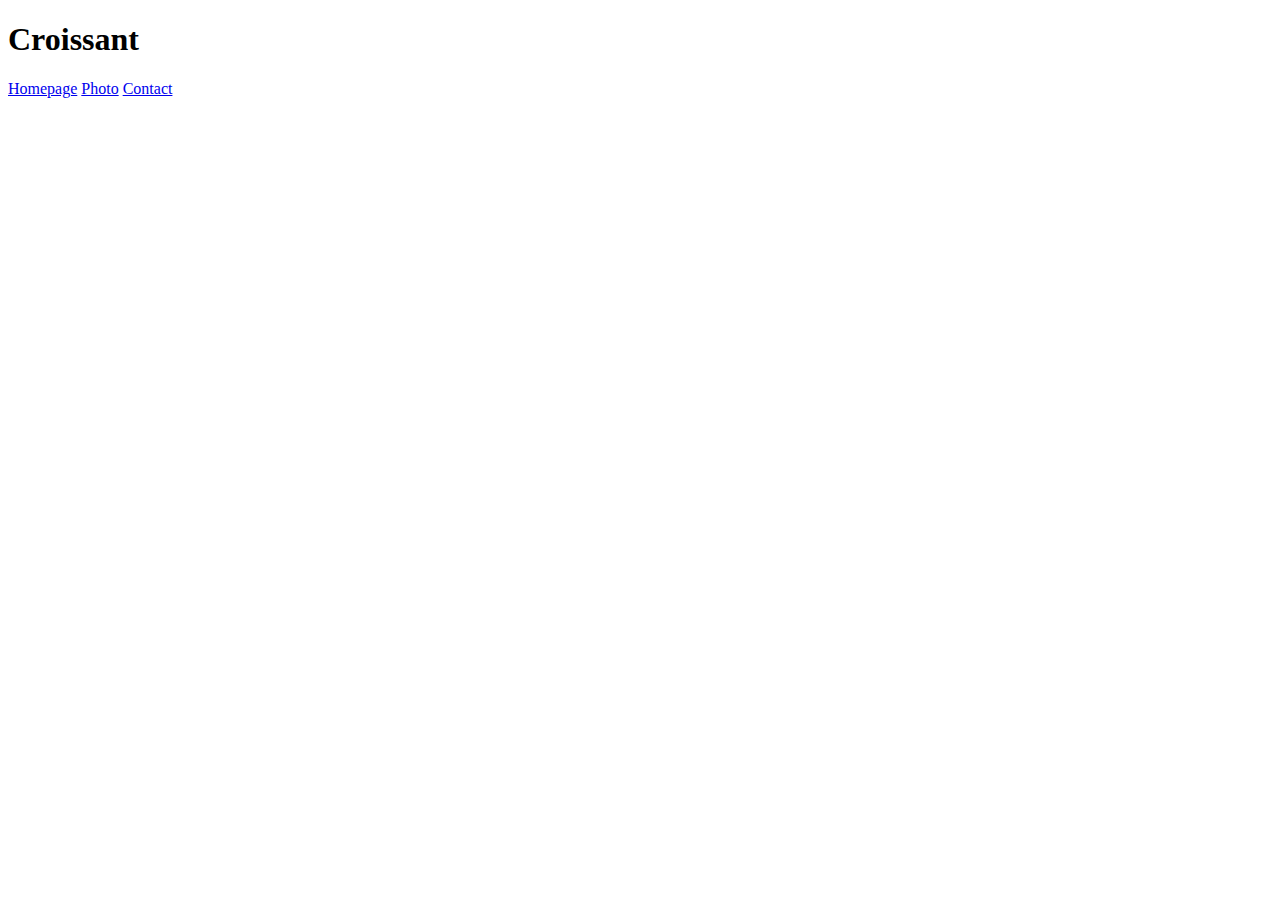
==== index.html @ 28363b1b "Created file structure" ====
<!DOCTYPE html>
<html lang="en">

<head>
  <meta charset="UTF-8">
  <meta name="viewport" content="width=device-width, initial-scale=1.0">
  <link rel="stylesheet" href="/styles.css">
  <title>Homepage</title>
</head>

<body>
  <h1>Croissant</h1>
  <p></p>
  <a href="/index.html">Homepage</a>
  <a href="/photo.html">Photo</a>
  <a href="/contact.html">Contact</a>
</body>

</html>
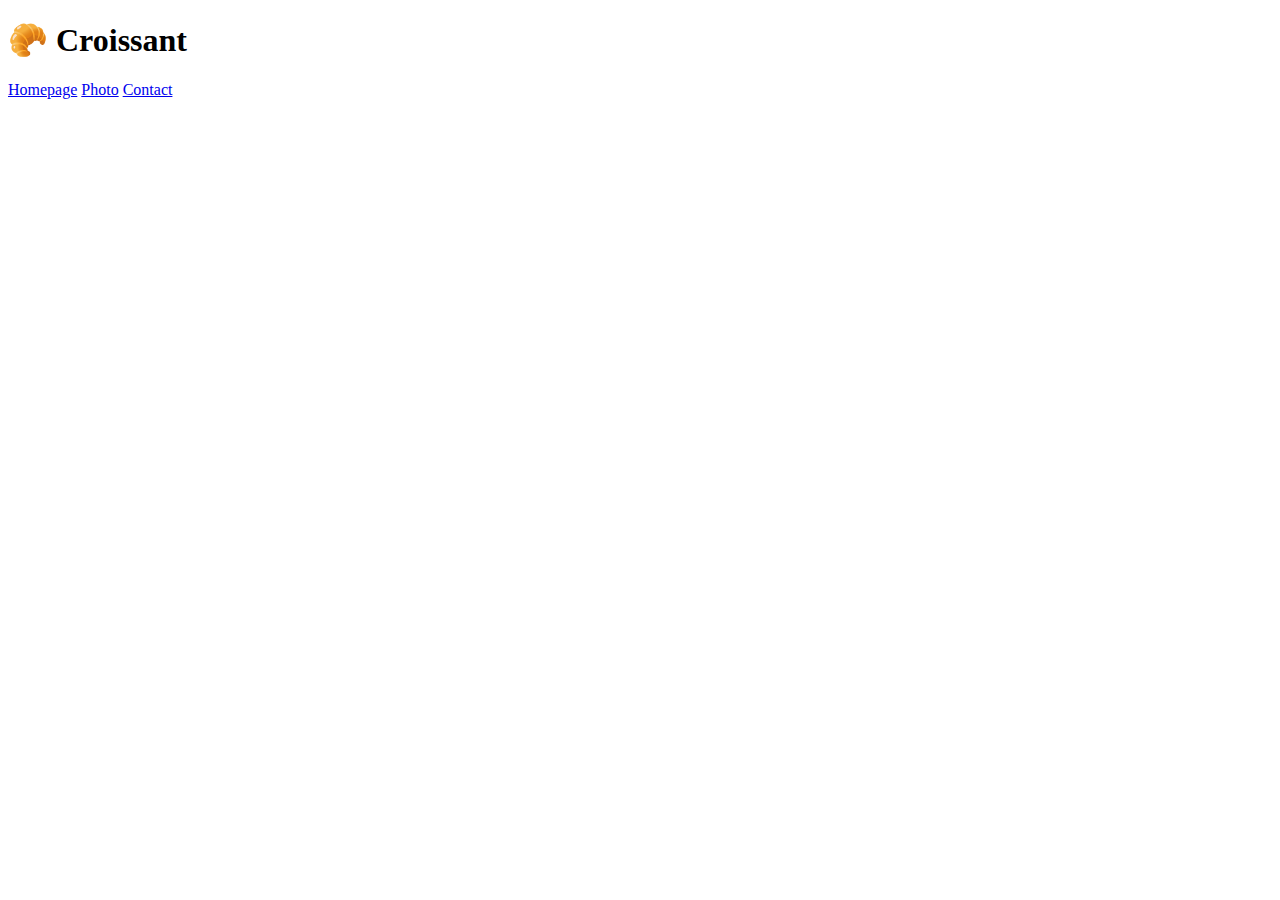
==== commit 291974bf: "added more to contact, index, photo and css files" ====
--- a/index.html
+++ b/index.html
@@ -9,7 +9,7 @@
 </head>
 
 <body>
-  <h1>Croissant</h1>
+  <h1>🥐 Croissant</h1>
   <p></p>
   <a href="/index.html">Homepage</a>
   <a href="/photo.html">Photo</a>
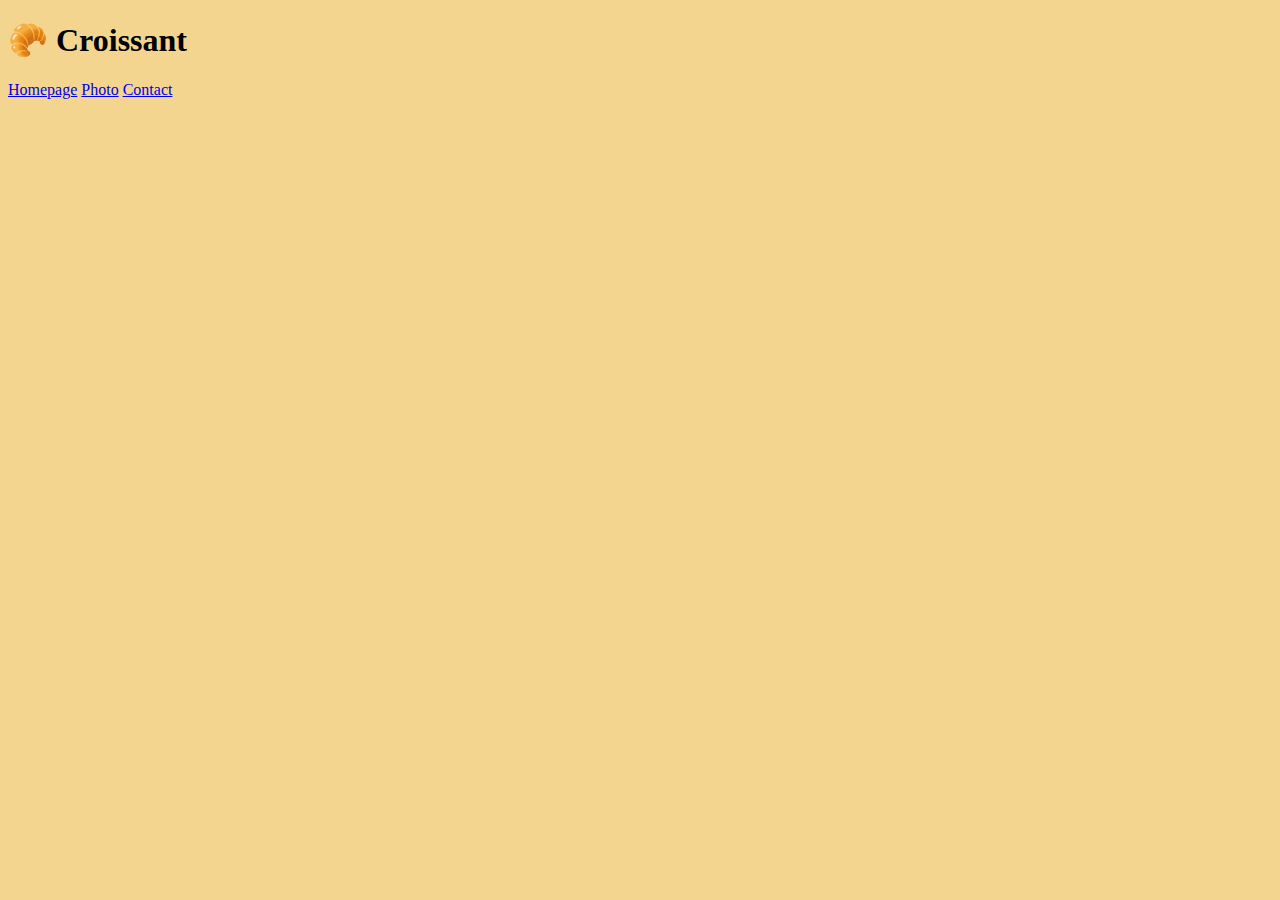
==== commit fdc5c245: "fixed a bug" ====
--- a/index.html
+++ b/index.html
@@ -4,7 +4,7 @@
 <head>
   <meta charset="UTF-8">
   <meta name="viewport" content="width=device-width, initial-scale=1.0">
-  <link rel="stylesheet" href="/styles.css">
+  <link rel="stylesheet" href="/css/styles.css">
   <title>Homepage</title>
 </head>
 
--- a/css/styles.css
+++ b/css/styles.css
@@ -0,0 +1,3 @@
+body {
+  background: #f3d58f;
+}
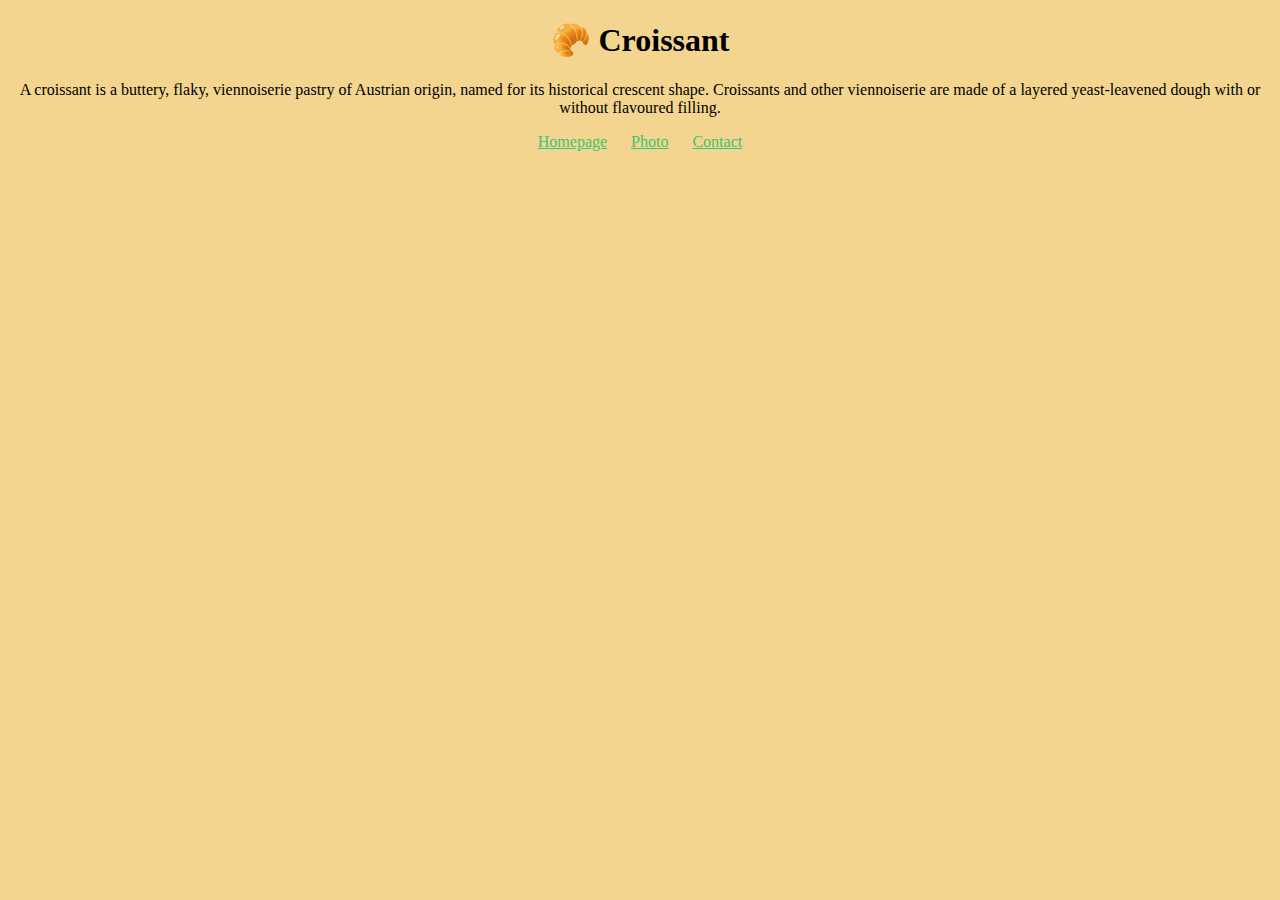
==== commit 7c8a92ed: "add image and more css and added footers" ====
--- a/index.html
+++ b/index.html
@@ -10,10 +10,13 @@
 
 <body>
   <h1>🥐 Croissant</h1>
-  <p></p>
-  <a href="/index.html">Homepage</a>
-  <a href="/photo.html">Photo</a>
-  <a href="/contact.html">Contact</a>
+  <p>A croissant is a buttery, flaky, viennoiserie pastry of Austrian origin, named for its historical crescent shape.
+    Croissants and other viennoiserie are made of a layered yeast-leavened dough with or without flavoured filling.</p>
+  <footer>
+    <a href="/index.html" title="Home">Homepage</a>
+    <a href="/photo.html" title="Croissant photo">Photo</a>
+    <a href="/contact.html" title="Contact Croissant.com">Contact</a>
+  </footer>
 </body>
 
 </html>--- a/css/styles.css
+++ b/css/styles.css
@@ -1,3 +1,24 @@
 body {
   background: #f3d58f;
 }
+
+h1,
+p {
+  text-align: center;
+}
+
+.croissant-photo {
+  max-width: 100%;
+  border-radius: 10px;
+  display: block;
+  margin: 40px auto;
+}
+
+footer {
+  text-align: center;
+}
+
+footer a {
+  margin: 0 10px;
+  color: #3ac674;
+}
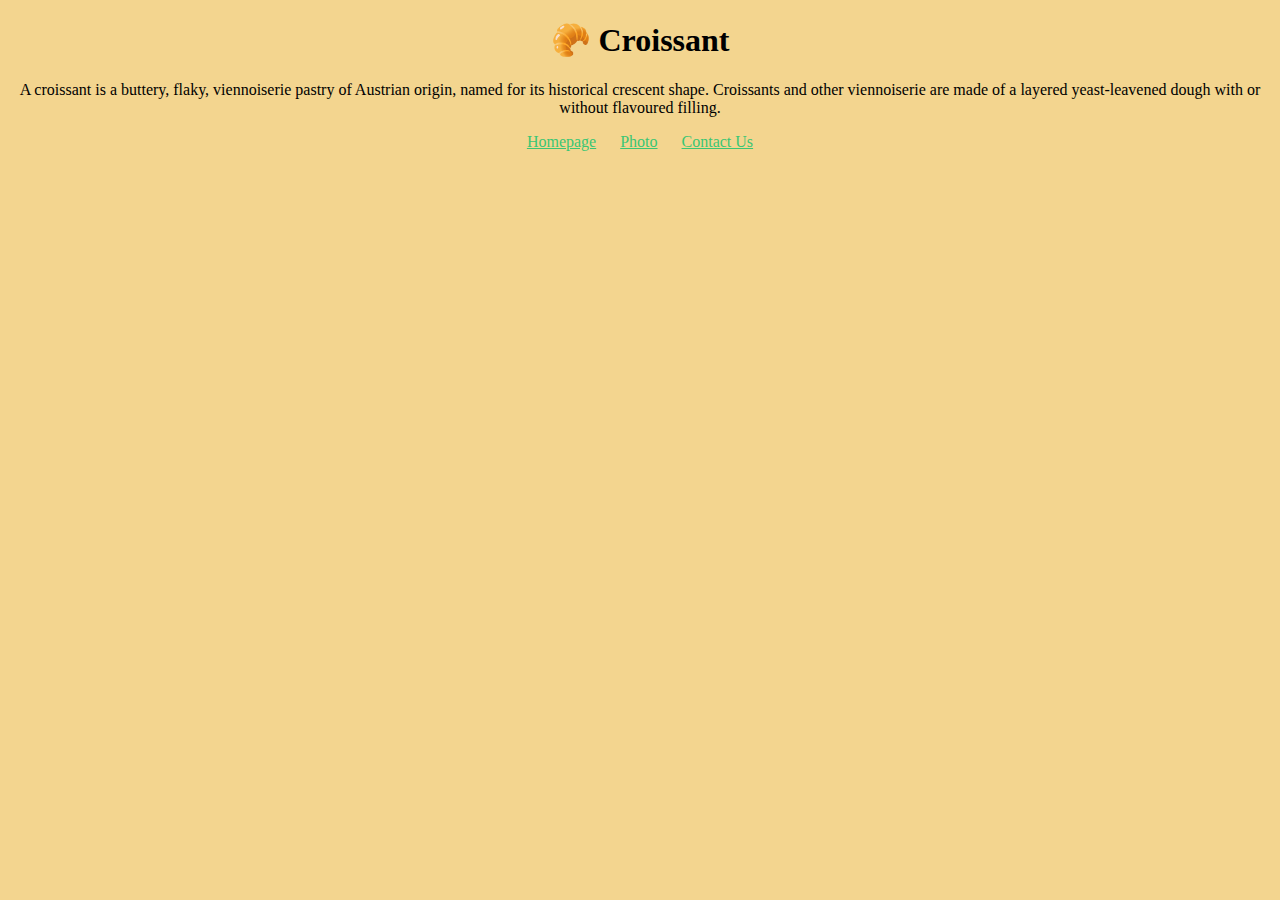
==== commit f5f9cc4e: "SEO friendly" ====
--- a/index.html
+++ b/index.html
@@ -13,9 +13,9 @@
   <p>A croissant is a buttery, flaky, viennoiserie pastry of Austrian origin, named for its historical crescent shape.
     Croissants and other viennoiserie are made of a layered yeast-leavened dough with or without flavoured filling.</p>
   <footer>
-    <a href="/index.html" title="Home">Homepage</a>
-    <a href="/photo.html" title="Croissant photo">Photo</a>
-    <a href="/contact.html" title="Contact Croissant.com">Contact</a>
+    <a href="/index.html" title="Home - Croissant.com">Homepage</a>
+    <a href="/photo.html" title="Croissant photo - Croissant.com">Photo</a>
+    <a href="/contact.html" title="Contact Us - Croissant.com">Contact Us</a>
   </footer>
 </body>
 
